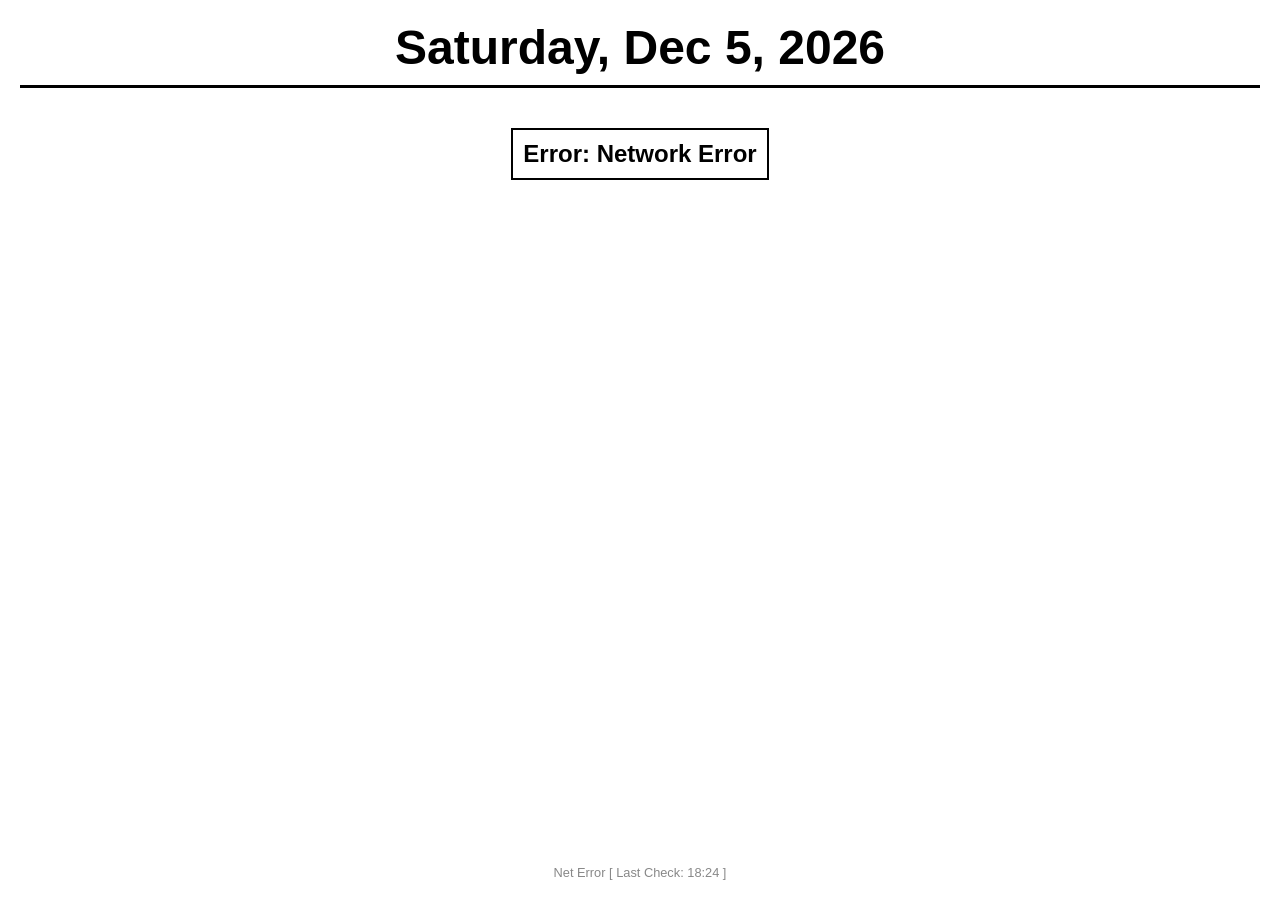
==== public/todo/index.html @ 9bb7e764 "add to do page for kindle" ====
<!DOCTYPE html>
<html lang="en">

<head>
    <meta charset="UTF-8">
    <meta name="viewport" content="width=device-width, initial-scale=1.0">
    <title>Kindle Dashboard</title>
    <style>
        /* CSS Reset and Kindle Basics */
        body {
            margin: 0;
            padding: 0;
            font-family: Helvetica, Arial, sans-serif;
            background-color: #ffffff;
            color: #000000;
            overflow: hidden;
            height: 100vh;
            width: 100vw;
            user-select: none;
        }

        /* Layout */
        #container {
            display: flex;
            flex-direction: column;
            align-items: center;
            justify-content: flex-start;
            height: 100%;
            padding: 20px;
            box-sizing: border-box;
        }

        /* Date Header */
        #date-header {
            font-size: 3em;
            /* Very large for visibility */
            font-weight: bold;
            text-align: center;
            margin-bottom: 20px;
            border-bottom: 3px solid #000;
            width: 100%;
            padding-bottom: 10px;
        }

        /* To-Do List */
        #todo-list {
            width: 100%;
            flex-grow: 1;
        }

        .todo-item {
            display: table;
            /* Reliable older browser layout */
            width: 100%;
            border-bottom: 1px solid #999;
            padding: 15px 0;
            font-size: 2em;
        }

        .todo-priority {
            display: table-cell;
            width: 40px;
            font-weight: bold;
            vertical-align: middle;
            padding-right: 15px;
        }

        .todo-desc {
            display: table-cell;
            vertical-align: middle;
        }

        /* Priority Styling */
        .priority-P0 {
            font-weight: 900;
        }

        /* Most important */
        .priority-P1 {
            font-weight: normal;
        }

        .priority-P2 {
            font-weight: lighter;
            color: #555;
        }

        /* Keep Awake / Status */
        #status-bar {
            font-size: 0.8em;
            color: #888;
            margin-top: 10px;
            text-align: center;
        }

        /* Error Message */
        #error-msg {
            display: none;
            color: black;
            font-weight: bold;
            font-size: 1.5em;
            margin-top: 20px;
            border: 2px solid black;
            padding: 10px;
        }
    </style>
</head>

<body>

    <div id="container">
        <div id="date-header">Loading...</div>
        <div id="error-msg"></div>
        <div id="todo-list"></div>
        <div id="status-bar">Initializing...</div>
    </div>

    <script>
        // CONFIG
        var POLL_INTERVAL = 5 * 60 * 1000; // 5 minutes
        var CLOCK_INTERVAL = 60 * 1000; // 1 minute
        var AWAKE_INTERVAL = 30 * 1000; // 30 seconds
        var SHEET_ID = "1cJj0Nfm3mq2S-KtJqcMh7meQFvavxzlqPWPmx37IVfk";

        // STATE
        var lastFetchTime = 0;

        // ELEMENTS
        var elDate = document.getElementById('date-header');
        var elList = document.getElementById('todo-list');
        var elStatus = document.getElementById('status-bar');
        var elError = document.getElementById('error-msg');

        // --- UTILS (ES5) ---

        function getPSTDate() {
            var now = new Date();
            // Try standard Intl first
            try {
                // Check if environment supports timeZone in toLocaleString
                var test = now.toLocaleString('en-US', { timeZone: 'America/Los_Angeles' });
                // If we are here, it likely works. But to get a Date object back is hard in ES5 without parsing string.
                // So we will stick to string formatting for the UI.
                return now;
            } catch (e) {
                // Fallback: Manual offset for Kindles that are in UTC or wrong zone
                // PST is UTC-8, PDT is UTC-7. 
                // Simple approx: treat as -8 (Standard) for safety or use user config.
                // Better approach: just return 'now' and use toLocaleString in formatting below.
            }
            return now;
        }

        function updateDate() {
            var now = new Date();
            var options = { weekday: 'long', month: 'short', day: 'numeric', year: 'numeric', timeZone: 'America/Los_Angeles' };

            try {
                // Modern browsers / correct Kindles
                elDate.textContent = now.toLocaleDateString('en-US', options);
            } catch (e) {
                // Fallback if Intl fails: Manual UTC-8 (PST) calculation
                // 1. Get UTC time
                var utc = now.getTime() + (now.getTimezoneOffset() * 60000);
                // 2. Add -8 hours
                var pst = new Date(utc + (3600000 * -8));
                elDate.textContent = pst.toDateString() + " (PST)";
            }
        }

        function updateStatus(msg) {
            var now = new Date();
            var timeStr = "";

            try {
                // Try PST time string
                timeStr = now.toLocaleTimeString('en-US', { hour: '2-digit', minute: '2-digit', hour12: false, timeZone: 'America/Los_Angeles' });
            } catch (e) {
                // Fallback
                var utc = now.getTime() + (now.getTimezoneOffset() * 60000);
                var pst = new Date(utc + (3600000 * -8));
                var h = pst.getHours();
                var m = pst.getMinutes();
                timeStr = h + ':' + (m < 10 ? '0' : '') + m;
            }

            elStatus.textContent = msg + " [ Last Check: " + timeStr + " ]";
        }

        function showError(msg) {
            elError.style.display = 'block';
            elError.textContent = "Error: " + msg;
        }

        function hideError() {
            elError.style.display = 'none';
        }

        // --- DATA FETCHING (JSONP) ---

        // Global callback for JSONP
        window.handleGvizResponse = function (json) {
            hideError();
            updateStatus("Updated");

            try {
                var rows = json.table.rows;
                var items = [];

                for (var i = 0; i < rows.length; i++) {
                    var row = rows[i];
                    // Col 0: Priority, Col 1: Description
                    // Check for null cells
                    var pCell = row.c[0];
                    var dCell = row.c[1];

                    var p = pCell ? (pCell.v || "") : "";
                    var d = dCell ? (dCell.v || "") : "";

                    // Skip empty rows or headers if they sneaked in
                    if (p === "Priority" && d === "Description") continue;
                    if (!p && !d) continue;

                    items.push({ p: p, d: d });
                }

                // Sort: P0 > P1 > P2 > P3
                items.sort(function (a, b) {
                    return (a.p || "").localeCompare(b.p || "");
                });

                renderList(items);

            } catch (e) {
                showError("Parse Failed");
                // console.error(e);
            }
        };

        function fetchData() {
            updateStatus("Refreshing...");

            // Remove old script if exists
            var oldScript = document.getElementById('gviz-script');
            if (oldScript) {
                oldScript.parentNode.removeChild(oldScript);
            }

            var script = document.createElement('script');
            script.id = 'gviz-script';
            // JSONP URL
            var url = "https://docs.google.com/spreadsheets/d/" + SHEET_ID + "/gviz/tq?tqx=responseHandler:handleGvizResponse&gid=0&t=" + new Date().getTime();

            script.src = url;
            script.onerror = function () {
                showError("Network Error");
                updateStatus("Net Error");
            };

            document.body.appendChild(script);
        }

        function renderList(items) {
            elList.innerHTML = ''; // Clear

            for (var i = 0; i < items.length; i++) {
                var item = items[i];
                var div = document.createElement('div');
                div.className = 'todo-item';

                // Truncate desc to ~6 words
                var words = item.d.split(' ');
                var displayDesc = item.d;
                if (words.length > 6) {
                    displayDesc = words.slice(0, 6).join(' ') + '...';
                }

                var pClass = 'priority-' + item.p; // e.g. priority-P0

                div.innerHTML =
                    '<div class="todo-priority ' + pClass + '">' + item.p + '</div>' +
                    '<div class="todo-desc">' + displayDesc + '</div>';

                elList.appendChild(div);
            }
        }

        // --- KEEP AWAKE ---

        // --- KEEP AWAKE ---

        function keepAwake() {
            // Strategy 1: Visible DOM change (Pixel toggle)
            var dot = document.getElementById('awake-dot');
            if (!dot) {
                dot = document.createElement('span');
                dot.id = 'awake-dot';
                dot.textContent = '.';
                dot.style.color = '#fff'; // Invisible on white bg
                document.body.appendChild(dot);
            }
            dot.style.display = (dot.style.display === 'none' ? 'inline' : 'none');

            // Strategy 2: Simulate User Interaction (Touch/Mouse events)
            // This attempts to reset the device idle timer
            try {
                if (document.createEvent) {
                    var el = document.body;

                    // Simulate Touch
                    var touchEvent = document.createEvent('UIEvents');
                    touchEvent.initUIEvent('touchstart', true, true, window, 1);
                    el.dispatchEvent(touchEvent);

                    // Simulate Click
                    var clickEvent = document.createEvent('MouseEvents');
                    clickEvent.initMouseEvent('click', true, true, window, 1, 0, 0, 0, 0, false, false, false, false, 0, null);
                    el.dispatchEvent(clickEvent);

                    // console.log('Simulated touch/click');
                }
            } catch (e) {
                // Ignore errors on very old browsers
            }
        }

        // --- INITIALIZATION ---

        function init() {
            updateDate();
            fetchData(); // Initial Fetch

            // Timers
            setInterval(fetchData, POLL_INTERVAL);
            setInterval(updateDate, CLOCK_INTERVAL);
            setInterval(keepAwake, AWAKE_INTERVAL);
        }

        // Start
        init();

    </script>
</body>

</html>
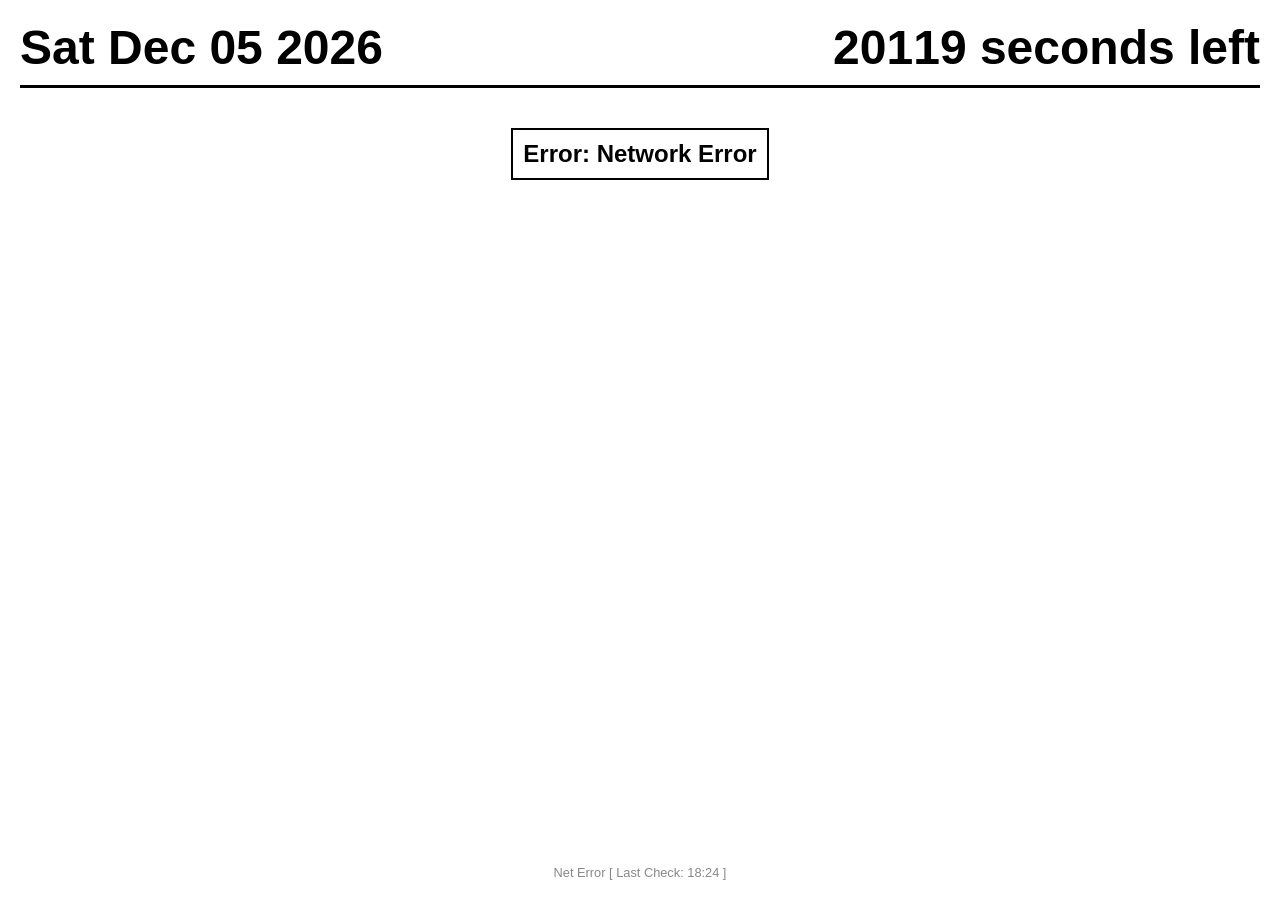
==== commit 4f9c6d0f: "add a remaining time count down" ====
--- a/public/todo/index.html
+++ b/public/todo/index.html
@@ -32,14 +32,28 @@
 
         /* Date Header */
         #date-header {
+            display: flex;
+            justify-content: space-between;
+            align-items: center;
+            /* Align vertically */
             font-size: 3em;
             /* Very large for visibility */
             font-weight: bold;
-            text-align: center;
             margin-bottom: 20px;
             border-bottom: 3px solid #000;
             width: 100%;
             padding-bottom: 10px;
+        }
+
+        #header-date {
+            text-align: left;
+        }
+
+        #header-countdown {
+            text-align: left;
+            font-variant-numeric: tabular-nums;
+            white-space: nowrap;
+            /* Keep on one line if possible */
         }
 
         /* To-Do List */
@@ -109,7 +123,10 @@
 <body>
 
     <div id="container">
-        <div id="date-header">Loading...</div>
+        <div id="date-header">
+            <div id="header-date">Loading...</div>
+            <div id="header-countdown"></div>
+        </div>
         <div id="error-msg"></div>
         <div id="todo-list"></div>
         <div id="status-bar">Initializing...</div>
@@ -118,7 +135,7 @@
     <script>
         // CONFIG
         var POLL_INTERVAL = 5 * 60 * 1000; // 5 minutes
-        var CLOCK_INTERVAL = 60 * 1000; // 1 minute
+        var CLOCK_INTERVAL = 1000; // 1 second
         var AWAKE_INTERVAL = 30 * 1000; // 30 seconds
         var SHEET_ID = "1cJj0Nfm3mq2S-KtJqcMh7meQFvavxzlqPWPmx37IVfk";
 
@@ -126,7 +143,8 @@
         var lastFetchTime = 0;
 
         // ELEMENTS
-        var elDate = document.getElementById('date-header');
+        var elHeaderDate = document.getElementById('header-date');
+        var elHeaderCountdown = document.getElementById('header-countdown');
         var elList = document.getElementById('todo-list');
         var elStatus = document.getElementById('status-bar');
         var elError = document.getElementById('error-msg');
@@ -153,19 +171,45 @@
 
         function updateDate() {
             var now = new Date();
-            var options = { weekday: 'long', month: 'short', day: 'numeric', year: 'numeric', timeZone: 'America/Los_Angeles' };
-
-            try {
-                // Modern browsers / correct Kindles
-                elDate.textContent = now.toLocaleDateString('en-US', options);
-            } catch (e) {
+            var dateStr = "";
+            var secondsLeft = 0;
+
+            try {
                 // Fallback if Intl fails: Manual UTC-8 (PST) calculation
                 // 1. Get UTC time
                 var utc = now.getTime() + (now.getTimezoneOffset() * 60000);
                 // 2. Add -8 hours
                 var pst = new Date(utc + (3600000 * -8));
-                elDate.textContent = pst.toDateString() + " (PST)";
-            }
+                dateStr = pst.toDateString();
+
+                var h = pst.getHours();
+                var m = pst.getMinutes();
+                var s = pst.getSeconds();
+                var elapsed = (h * 3600) + (m * 60) + s;
+                secondsLeft = 86400 - elapsed;
+            } catch (e) {
+                // Fallback if Intl fails: Manual UTC-8 (PST) calculation
+                // 1. Get UTC time 
+                var utc = now.getTime() + (now.getTimezoneOffset() * 60000);
+                // 2. Add -8 hours
+                var pst = new Date(utc + (3600000 * -8));
+
+                // Format: Thu 12/25
+                var parts = pst.toDateString().split(' '); // Thu Dec 25 2025
+                var dayName = parts[0];
+                var month = pst.getMonth() + 1;
+                var date = pst.getDate();
+                dateStr = dayName + " " + month + "/" + date;
+
+                var h = pst.getHours();
+                var m = pst.getMinutes();
+                var s = pst.getSeconds();
+                var elapsed = (h * 3600) + (m * 60) + s;
+                secondsLeft = 86400 - elapsed;
+            }
+
+            if (elHeaderDate) elHeaderDate.textContent = dateStr;
+            if (elHeaderCountdown) elHeaderCountdown.textContent = secondsLeft + " seconds left";
         }
 
         function updateStatus(msg) {
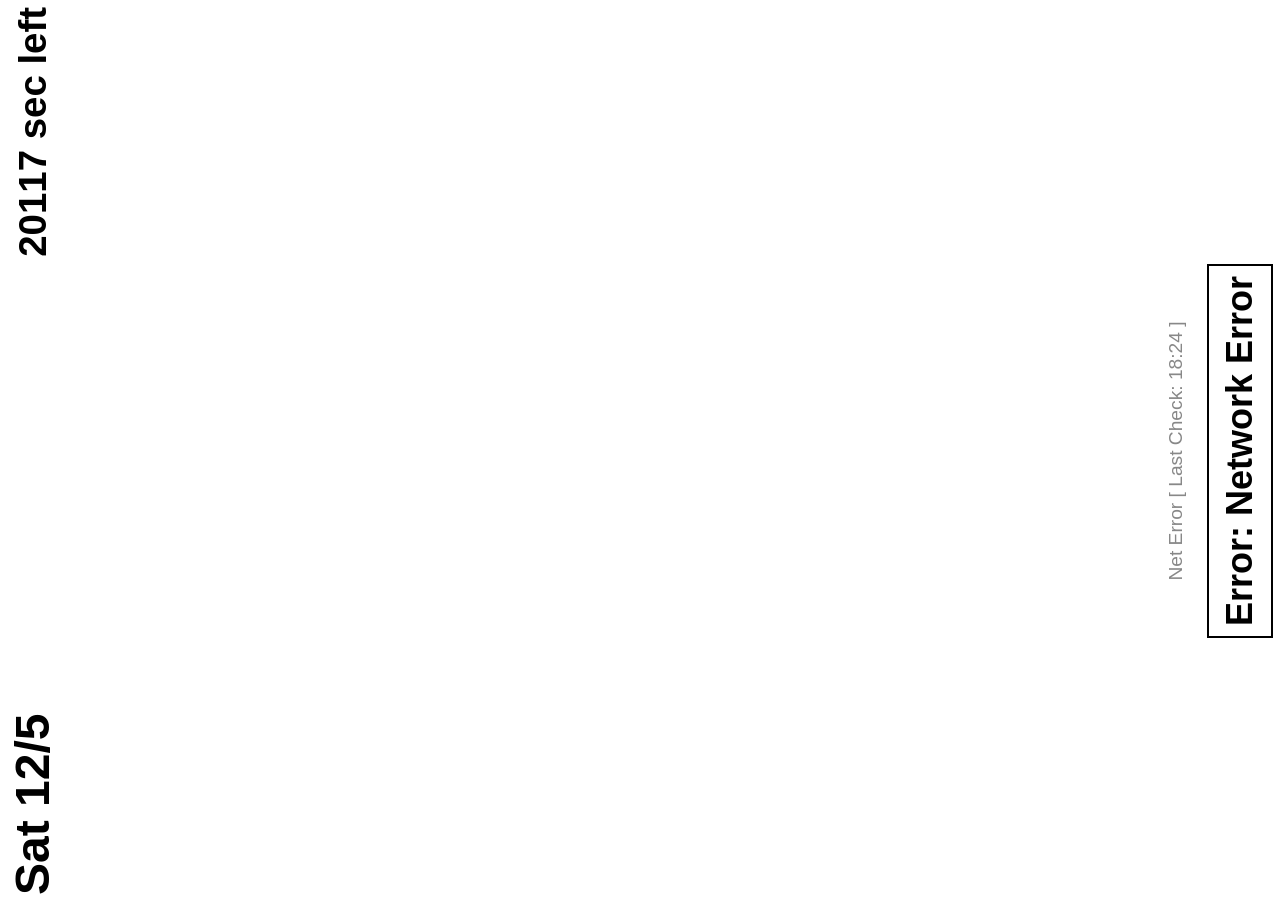
==== commit d935ecb6: "portrait display on kindle" ====
--- a/public/todo/index.html
+++ b/public/todo/index.html
@@ -3,10 +3,15 @@
 
 <head>
     <meta charset="UTF-8">
-    <meta name="viewport" content="width=device-width, initial-scale=1.0">
+    <meta name="viewport" content="width=device-width, initial-scale=1.0, maximum-scale=1.0, user-scalable=no" />
     <title>Kindle Dashboard</title>
     <style>
         /* CSS Reset and Kindle Basics */
+        html {
+            overflow: hidden;
+            background-color: #ffffff;
+        }
+
         body {
             margin: 0;
             padding: 0;
@@ -17,16 +22,53 @@
             height: 100vh;
             width: 100vw;
             user-select: none;
+            font-size: 150%;
+            /* Increased by another 30% */
+        }
+
+        /* Prevent Focus Outlines (Kindle black border on click) */
+        * {
+            outline: none !important;
+            -webkit-tap-highlight-color: rgba(0, 0, 0, 0);
+        }
+
+        /* Ensure injected scripts/hidden elements don't break layout */
+        script,
+        #awake-dot,
+        .hidden-fix {
+            display: none !important;
+            width: 0;
+            height: 0;
+            overflow: hidden;
+            position: absolute;
         }
 
         /* Layout */
         #container {
+            /* Rotation for Landscape-only devices held in Portrait */
+            position: absolute;
+            top: 50%;
+            left: 50%;
+            width: 100vh;
+            height: 100vw;
+            /* Transform handled by JS for precise legacy support */
+
+            /* Layout */
+            display: -webkit-box;
+            display: -webkit-flex;
             display: flex;
+            -webkit-flex-direction: column;
+            -webkit-box-orient: vertical;
+            -webkit-box-direction: normal;
             flex-direction: column;
+            -webkit-align-items: center;
+            -webkit-box-align: center;
             align-items: center;
+            -webkit-justify-content: flex-start;
+            -webkit-box-pack: start;
             justify-content: flex-start;
-            height: 100%;
-            padding: 20px;
+            padding: 5px;
+            /* Reduced padding to minimize blank space */
             box-sizing: border-box;
         }
 
@@ -40,9 +82,17 @@
             /* Very large for visibility */
             font-weight: bold;
             margin-bottom: 20px;
-            border-bottom: 3px solid #000;
             width: 100%;
-            padding-bottom: 10px;
+            padding-bottom: 1px;
+            border: none !important;
+            /* Force removal */
+        }
+
+        /* Hide Scrollbars */
+        ::-webkit-scrollbar {
+            width: 0px;
+            background: transparent;
+            display: none;
         }
 
         #header-date {
@@ -50,7 +100,7 @@
         }
 
         #header-countdown {
-            text-align: left;
+            text-align: right;
             font-variant-numeric: tabular-nums;
             white-space: nowrap;
             /* Keep on one line if possible */
@@ -67,7 +117,7 @@
             /* Reliable older browser layout */
             width: 100%;
             border-bottom: 1px solid #999;
-            padding: 15px 0;
+            padding: 1px 0;
             font-size: 2em;
         }
 
@@ -97,6 +147,51 @@
         .priority-P2 {
             font-weight: lighter;
             color: #555;
+        }
+
+        /* Enforced Portrait Mode */
+        #date-header {
+            display: -webkit-box;
+            display: -webkit-flex;
+            display: flex;
+
+            -webkit-flex-direction: row;
+            -webkit-box-orient: horizontal;
+            -webkit-box-direction: normal;
+            flex-direction: row;
+
+            -webkit-justify-content: space-between;
+            -webkit-box-pack: justify;
+            justify-content: space-between;
+
+            -webkit-align-items: center;
+            -webkit-box-align: center;
+            align-items: center;
+
+            font-size: 2em;
+            width: 100%;
+            /* Ensure width is explicit */
+        }
+
+        #header-date {
+            text-align: left;
+            width: auto;
+            margin-bottom: 0;
+        }
+
+        #header-countdown {
+            text-align: right;
+            width: auto;
+            margin-bottom: 0;
+            font-size: 0.8em;
+            /* Slightly smaller to fit */
+        }
+
+
+
+        .todo-item {
+            font-size: 1.5em;
+            /* Smaller font for remaining items */
         }
 
         /* Keep Awake / Status */
@@ -127,9 +222,9 @@
             <div id="header-date">Loading...</div>
             <div id="header-countdown"></div>
         </div>
-        <div id="error-msg"></div>
         <div id="todo-list"></div>
         <div id="status-bar">Initializing...</div>
+        <div id="error-msg"></div>
     </div>
 
     <script>
@@ -151,82 +246,48 @@
 
         // --- UTILS (ES5) ---
 
-        function getPSTDate() {
-            var now = new Date();
-            // Try standard Intl first
-            try {
-                // Check if environment supports timeZone in toLocaleString
-                var test = now.toLocaleString('en-US', { timeZone: 'America/Los_Angeles' });
-                // If we are here, it likely works. But to get a Date object back is hard in ES5 without parsing string.
-                // So we will stick to string formatting for the UI.
-                return now;
-            } catch (e) {
-                // Fallback: Manual offset for Kindles that are in UTC or wrong zone
-                // PST is UTC-8, PDT is UTC-7. 
-                // Simple approx: treat as -8 (Standard) for safety or use user config.
-                // Better approach: just return 'now' and use toLocaleString in formatting below.
-            }
-            return now;
-        }
+
 
         function updateDate() {
             var now = new Date();
             var dateStr = "";
             var secondsLeft = 0;
 
-            try {
-                // Fallback if Intl fails: Manual UTC-8 (PST) calculation
-                // 1. Get UTC time
-                var utc = now.getTime() + (now.getTimezoneOffset() * 60000);
-                // 2. Add -8 hours
-                var pst = new Date(utc + (3600000 * -8));
-                dateStr = pst.toDateString();
-
-                var h = pst.getHours();
-                var m = pst.getMinutes();
-                var s = pst.getSeconds();
-                var elapsed = (h * 3600) + (m * 60) + s;
-                secondsLeft = 86400 - elapsed;
-            } catch (e) {
-                // Fallback if Intl fails: Manual UTC-8 (PST) calculation
-                // 1. Get UTC time 
-                var utc = now.getTime() + (now.getTimezoneOffset() * 60000);
-                // 2. Add -8 hours
-                var pst = new Date(utc + (3600000 * -8));
-
-                // Format: Thu 12/25
-                var parts = pst.toDateString().split(' '); // Thu Dec 25 2025
-                var dayName = parts[0];
-                var month = pst.getMonth() + 1;
-                var date = pst.getDate();
-                dateStr = dayName + " " + month + "/" + date;
-
-                var h = pst.getHours();
-                var m = pst.getMinutes();
-                var s = pst.getSeconds();
-                var elapsed = (h * 3600) + (m * 60) + s;
-                secondsLeft = 86400 - elapsed;
-            }
+            // Manual UTC-8 (PST) calculation for legacy browsers
+            // 1. Get UTC time
+            var utc = now.getTime() + (now.getTimezoneOffset() * 60000);
+            // 2. Add -8 hours
+            var pst = new Date(utc + (3600000 * -8));
+
+            // Format: Thu 12/25
+            var parts = pst.toDateString().split(' '); // Thu Dec 25 2025
+            var dayName = parts[0];
+            var month = pst.getMonth() + 1;
+            var date = pst.getDate();
+            dateStr = dayName + " " + month + "/" + date;
+
+            var h = pst.getHours();
+            var m = pst.getMinutes();
+            var s = pst.getSeconds();
+            var elapsed = (h * 3600) + (m * 60) + s;
+            secondsLeft = 86400 - elapsed;
 
             if (elHeaderDate) elHeaderDate.textContent = dateStr;
-            if (elHeaderCountdown) elHeaderCountdown.textContent = secondsLeft + " seconds left";
+            if (elHeaderCountdown) elHeaderCountdown.textContent = secondsLeft + " sec left";
         }
 
         function updateStatus(msg) {
             var now = new Date();
             var timeStr = "";
 
-            try {
-                // Try PST time string
-                timeStr = now.toLocaleTimeString('en-US', { hour: '2-digit', minute: '2-digit', hour12: false, timeZone: 'America/Los_Angeles' });
-            } catch (e) {
-                // Fallback
-                var utc = now.getTime() + (now.getTimezoneOffset() * 60000);
-                var pst = new Date(utc + (3600000 * -8));
-                var h = pst.getHours();
-                var m = pst.getMinutes();
-                timeStr = h + ':' + (m < 10 ? '0' : '') + m;
-            }
+            // Manual UTC-8 (PST) calculation
+            var utc = now.getTime() + (now.getTimezoneOffset() * 60000);
+            var pst = new Date(utc + (3600000 * -8));
+            var h = pst.getHours();
+            var m = pst.getMinutes();
+            // Pad minutes
+            var mStr = m < 10 ? '0' + m : m;
+            timeStr = h + ':' + mStr;
 
             elStatus.textContent = msg + " [ Last Check: " + timeStr + " ]";
         }
@@ -334,43 +395,79 @@
         // --- KEEP AWAKE ---
 
         function keepAwake() {
-            // Strategy 1: Visible DOM change (Pixel toggle)
+            // Strategy 1: Hidden state toggle (force repaint without layout shift)
             var dot = document.getElementById('awake-dot');
             if (!dot) {
-                dot = document.createElement('span');
+                dot = document.createElement('div');
                 dot.id = 'awake-dot';
-                dot.textContent = '.';
-                dot.style.color = '#fff'; // Invisible on white bg
+                dot.className = 'hidden-fix';
+                // Styles managed in CSS to be absolutely hidden
                 document.body.appendChild(dot);
             }
-            dot.style.display = (dot.style.display === 'none' ? 'inline' : 'none');
-
-            // Strategy 2: Simulate User Interaction (Touch/Mouse events)
-            // This attempts to reset the device idle timer
-            try {
-                if (document.createEvent) {
-                    var el = document.body;
-
-                    // Simulate Touch
-                    var touchEvent = document.createEvent('UIEvents');
-                    touchEvent.initUIEvent('touchstart', true, true, window, 1);
-                    el.dispatchEvent(touchEvent);
-
-                    // Simulate Click
-                    var clickEvent = document.createEvent('MouseEvents');
-                    clickEvent.initMouseEvent('click', true, true, window, 1, 0, 0, 0, 0, false, false, false, false, 0, null);
-                    el.dispatchEvent(clickEvent);
-
-                    // console.log('Simulated touch/click');
-                }
-            } catch (e) {
-                // Ignore errors on very old browsers
-            }
-        }
+            // Toggle something irrelevant to trigger repaint
+            dot.style.opacity = (dot.style.opacity === '0.01' ? '0.02' : '0.01');
+        }
+
+        // --- LAYOUT FIXES ---
+        function resizeContainer() {
+            // Force container to match swapped screen dimensions
+            // We want Visual Width = Window Width
+            // Visual Height = Window Height
+
+            // Logical Width = Visual Height
+            var w = window.innerHeight;
+            // Logical Height = Visual Width
+            var h = window.innerWidth;
+
+            var container = document.getElementById('container');
+
+            // Subtract 2px to ensure we are strictly inside the viewport and don't trigger scrollbars
+            container.style.width = (w - 2) + 'px';
+            container.style.height = (h - 2) + 'px';
+            container.style.position = 'fixed';
+            container.style.top = '0px';
+            container.style.left = '0px';
+
+            // Reset transforms to base state + new rotation logic
+            // Strategy: Anchor Top-Left (0,0). 
+            // 1. Pivot at 0,0.
+            // 2. Shift Left by Width (translateX(-100%)) so Top-Right is at 0,0.
+            // 3. Rotate 270deg around 0,0.
+            // Result: Fills the screen starting from 0,0 downwards/rightwards.
+
+            container.style.transformOrigin = '0% 0%';
+            container.style.webkitTransformOrigin = '0% 0%';
+
+            // Logic:
+            // 1. We start at 0,0.
+            // 2. We want to Rotate 270 (CW).
+            //    This throws the element upwards (negative Y).
+            //    Rotate 270 means X axis becomes -Y axis.
+            // 3. To compensate, we need to push it DOWN by the WIDTH of the container.
+            //    Translation applies in the screen coordinate system if done before rotation? 
+            //    Actually, lets rely on standard matrix order: Translate * Rotate.
+            //    Translate (move origin) -> then Rotate around new origin.
+
+            var transform = 'translate(0px, ' + w + 'px) rotate(270deg)';
+
+            container.style.transform = transform;
+            container.style.webkitTransform = transform;
+            container.style.mozTransform = transform;
+            container.style.msTransform = transform;
+            container.style.oTransform = transform;
+
+
+            // var debugMsg = "Win:" + window.innerWidth + "x" + window.innerHeight;
+            // updateStatus("Reflow V2 " + debugMsg);
+        }
+
+        window.onresize = resizeContainer;
 
         // --- INITIALIZATION ---
 
         function init() {
+            // Delay resize slightly to ensure viewport meta applies
+            setTimeout(resizeContainer, 100);
             updateDate();
             fetchData(); // Initial Fetch
 
